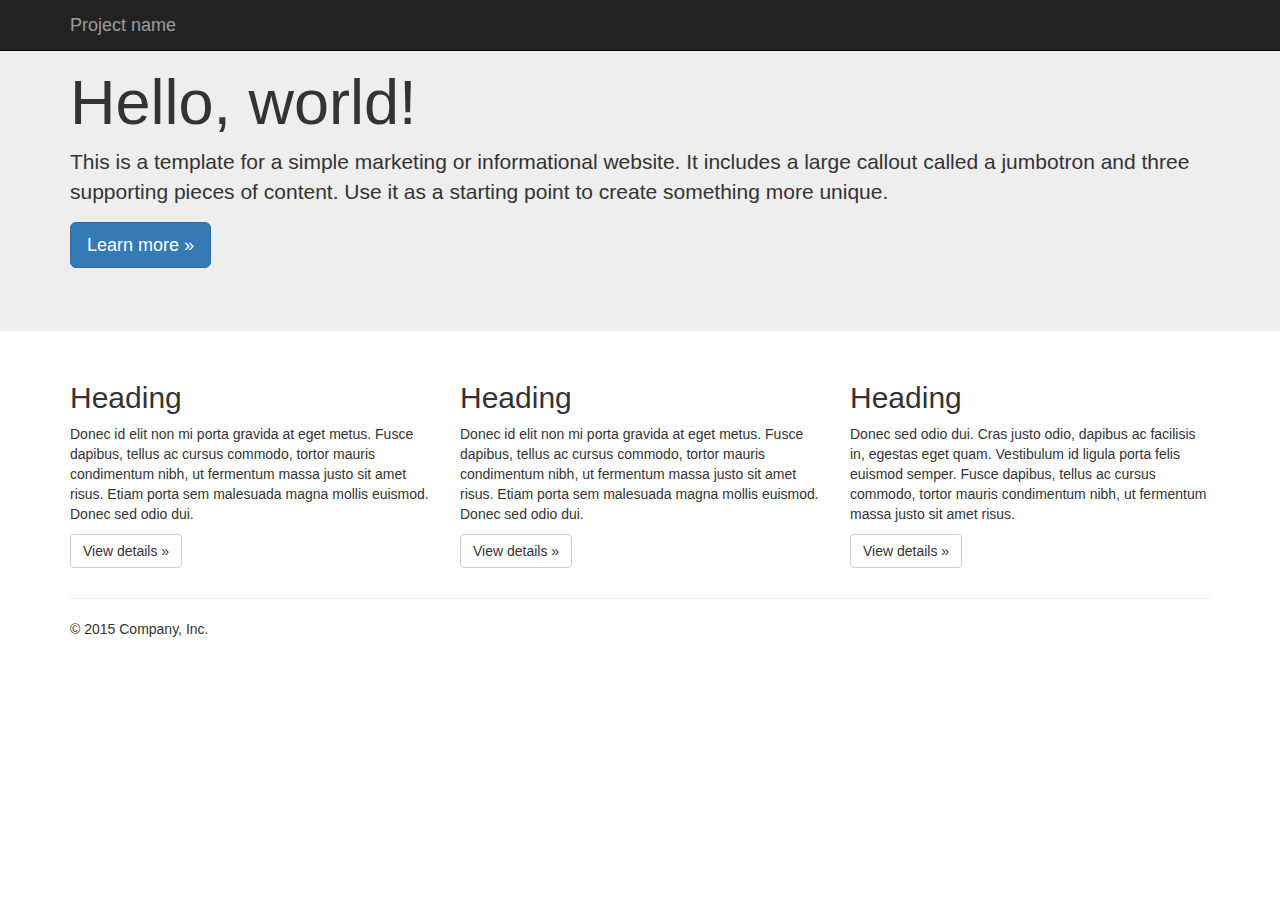
==== index.html @ c71a2bb3 "added template" ====
<!DOCTYPE html>
<html lang="en">
  <head>
    <meta charset="utf-8">
    <meta http-equiv="X-UA-Compatible" content="IE=edge">
    <meta name="viewport" content="width=device-width, initial-scale=1">
    <!-- The above 3 meta tags *must* come first in the head; any other head content must come *after* these tags -->
    <meta name="description" content="">
    <meta name="author" content="">
    <link rel="icon" href="../../favicon.ico">

    <title>Jumbotron Template for Bootstrap</title>

    <!-- Bootstrap core CSS -->
    <link href="css/bootstrap.min.css" rel="stylesheet">

    

    <!-- Custom styles for this template -->
    <link href="css/main.css" rel="stylesheet">

  </head>

  <body>

    <nav class="navbar navbar-inverse navbar-fixed-top">
      <div class="container">
        <div class="navbar-header">
          <button type="button" class="navbar-toggle collapsed" data-toggle="collapse" data-target="#navbar" aria-expanded="false" aria-controls="navbar">
            <span class="sr-only">Toggle navigation</span>
            <span class="icon-bar"></span>
            <span class="icon-bar"></span>
            <span class="icon-bar"></span>
          </button>
          <a class="navbar-brand" href="#">Project name</a>
        </div>
        <div id="navbar" class="navbar-collapse collapse">
          
        </div><!--/.navbar-collapse -->
      </div>
    </nav>

    <!-- Main jumbotron for a primary marketing message or call to action -->
    <div class="jumbotron">
      <div class="container">
        <h1>Hello, world!</h1>
        <p>This is a template for a simple marketing or informational website. It includes a large callout called a jumbotron and three supporting pieces of content. Use it as a starting point to create something more unique.</p>
        <p><a class="btn btn-primary btn-lg" href="#" role="button">Learn more &raquo;</a></p>
      </div>
    </div>

    <div class="container">
      <!-- Example row of columns -->
      <div class="row">
        <div class="col-md-4">
          <h2>Heading</h2>
          <p>Donec id elit non mi porta gravida at eget metus. Fusce dapibus, tellus ac cursus commodo, tortor mauris condimentum nibh, ut fermentum massa justo sit amet risus. Etiam porta sem malesuada magna mollis euismod. Donec sed odio dui. </p>
          <p><a class="btn btn-default" href="#" role="button">View details &raquo;</a></p>
        </div>
        <div class="col-md-4">
          <h2>Heading</h2>
          <p>Donec id elit non mi porta gravida at eget metus. Fusce dapibus, tellus ac cursus commodo, tortor mauris condimentum nibh, ut fermentum massa justo sit amet risus. Etiam porta sem malesuada magna mollis euismod. Donec sed odio dui. </p>
          <p><a class="btn btn-default" href="#" role="button">View details &raquo;</a></p>
       </div>
        <div class="col-md-4">
          <h2>Heading</h2>
          <p>Donec sed odio dui. Cras justo odio, dapibus ac facilisis in, egestas eget quam. Vestibulum id ligula porta felis euismod semper. Fusce dapibus, tellus ac cursus commodo, tortor mauris condimentum nibh, ut fermentum massa justo sit amet risus.</p>
          <p><a class="btn btn-default" href="#" role="button">View details &raquo;</a></p>
        </div>
      </div>

      <hr>

      <footer>
        <p>&copy; 2015 Company, Inc.</p>
      </footer>
    </div> <!-- /container -->


    <!-- Bootstrap core JavaScript
    ================================================== -->
    <!-- Placed at the end of the document so the pages load faster -->
    <script src="https://ajax.googleapis.com/ajax/libs/jquery/1.11.3/jquery.min.js"></script>
    
    <script src="js/bootstrap.min.js"></script>
    
  </body>
</html>
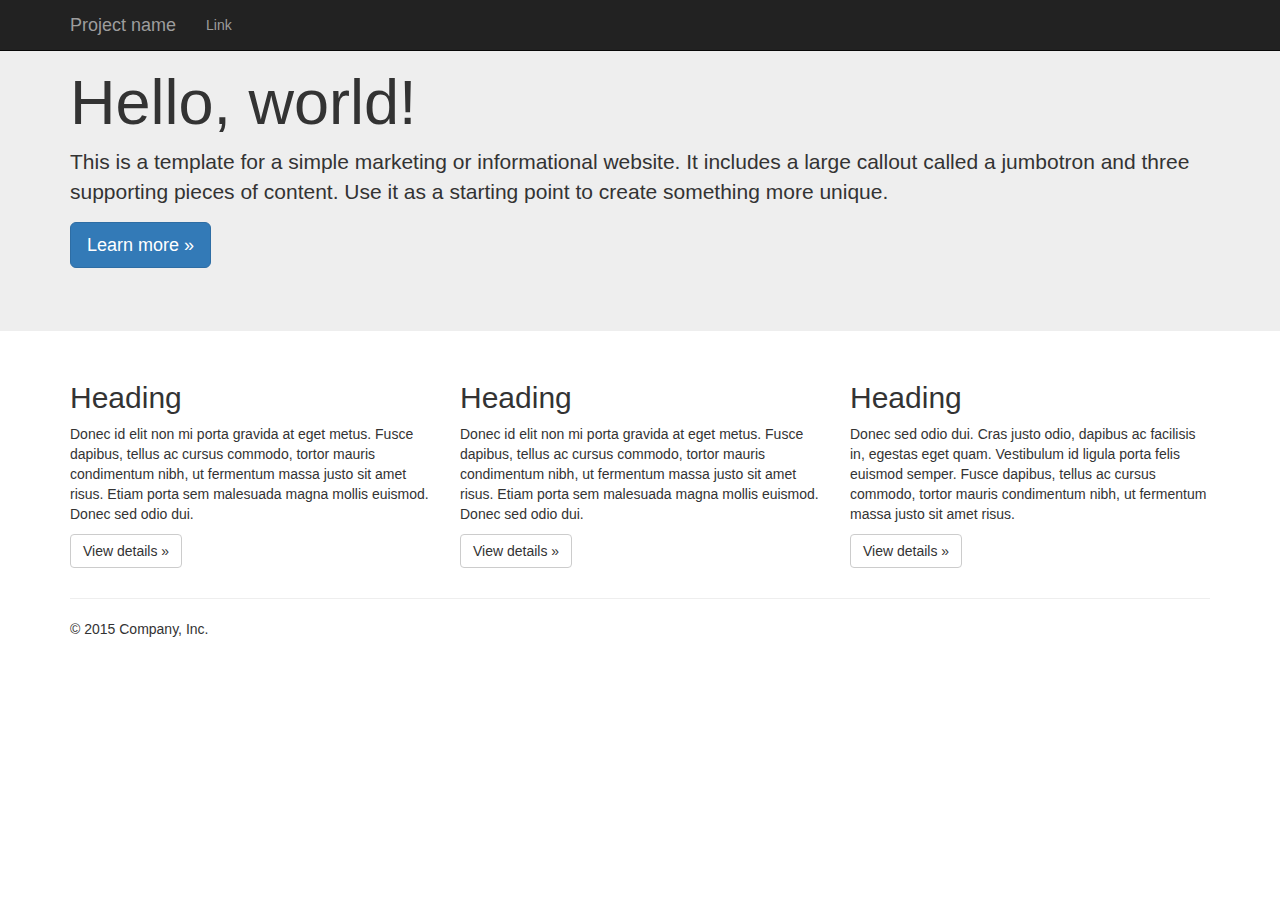
==== commit 22b5adf0: "added link to navbar" ====
--- a/index.html
+++ b/index.html
@@ -1,7 +1,7 @@
-
 <!DOCTYPE html>
 <html lang="en">
-  <head>
+
+<head>
     <meta charset="utf-8">
     <meta http-equiv="X-UA-Compatible" content="IE=edge">
     <meta name="viewport" content="width=device-width, initial-scale=1">
@@ -15,75 +15,80 @@
     <!-- Bootstrap core CSS -->
     <link href="css/bootstrap.min.css" rel="stylesheet">
 
-    
+
 
     <!-- Custom styles for this template -->
     <link href="css/main.css" rel="stylesheet">
 
-  </head>
+</head>
 
-  <body>
+<body>
 
     <nav class="navbar navbar-inverse navbar-fixed-top">
-      <div class="container">
-        <div class="navbar-header">
-          <button type="button" class="navbar-toggle collapsed" data-toggle="collapse" data-target="#navbar" aria-expanded="false" aria-controls="navbar">
-            <span class="sr-only">Toggle navigation</span>
-            <span class="icon-bar"></span>
-            <span class="icon-bar"></span>
-            <span class="icon-bar"></span>
-          </button>
-          <a class="navbar-brand" href="#">Project name</a>
+        <div class="container">
+            <div class="navbar-header">
+                <button type="button" class="navbar-toggle collapsed" data-toggle="collapse" data-target="#navbar" aria-expanded="false" aria-controls="navbar">
+                    <span class="sr-only">Toggle navigation</span>
+                    <span class="icon-bar"></span>
+                    <span class="icon-bar"></span>
+                    <span class="icon-bar"></span>
+                </button>
+                <a class="navbar-brand" href="#">Project name</a>
+            </div>
+            <div id="navbar" class="navbar-collapse collapse">
+                <ul class="nav navbar-nav">
+                    <li><a href="#">Link</a></li>
+                </ul>
+            </div>
+            <!--/.navbar-collapse -->
         </div>
-        <div id="navbar" class="navbar-collapse collapse">
-          
-        </div><!--/.navbar-collapse -->
-      </div>
     </nav>
 
     <!-- Main jumbotron for a primary marketing message or call to action -->
     <div class="jumbotron">
-      <div class="container">
-        <h1>Hello, world!</h1>
-        <p>This is a template for a simple marketing or informational website. It includes a large callout called a jumbotron and three supporting pieces of content. Use it as a starting point to create something more unique.</p>
-        <p><a class="btn btn-primary btn-lg" href="#" role="button">Learn more &raquo;</a></p>
-      </div>
+        <div class="container">
+            <h1>Hello, world!</h1>
+            <p>This is a template for a simple marketing or informational website. It includes a large callout called a jumbotron and three supporting pieces of content. Use it as a starting point to create something more unique.</p>
+            <p><a class="btn btn-primary btn-lg" href="#" role="button">Learn more &raquo;</a></p>
+        </div>
     </div>
 
     <div class="container">
-      <!-- Example row of columns -->
-      <div class="row">
-        <div class="col-md-4">
-          <h2>Heading</h2>
-          <p>Donec id elit non mi porta gravida at eget metus. Fusce dapibus, tellus ac cursus commodo, tortor mauris condimentum nibh, ut fermentum massa justo sit amet risus. Etiam porta sem malesuada magna mollis euismod. Donec sed odio dui. </p>
-          <p><a class="btn btn-default" href="#" role="button">View details &raquo;</a></p>
+        <!-- Example row of columns -->
+        <div class="row">
+            <div class="col-md-4">
+                <h2>Heading</h2>
+                <p>Donec id elit non mi porta gravida at eget metus. Fusce dapibus, tellus ac cursus commodo, tortor mauris condimentum nibh, ut fermentum massa justo sit amet risus. Etiam porta sem malesuada magna mollis euismod. Donec sed odio dui. </p>
+                <p><a class="btn btn-default" href="#" role="button">View details &raquo;</a></p>
+            </div>
+            <div class="col-md-4">
+                <h2>Heading</h2>
+                <p>Donec id elit non mi porta gravida at eget metus. Fusce dapibus, tellus ac cursus commodo, tortor mauris condimentum nibh, ut fermentum massa justo sit amet risus. Etiam porta sem malesuada magna mollis euismod. Donec sed odio dui. </p>
+                <p><a class="btn btn-default" href="#" role="button">View details &raquo;</a></p>
+            </div>
+            <div class="col-md-4">
+                <h2>Heading</h2>
+                <p>Donec sed odio dui. Cras justo odio, dapibus ac facilisis in, egestas eget quam. Vestibulum id ligula porta felis euismod semper. Fusce dapibus, tellus ac cursus commodo, tortor mauris condimentum nibh, ut fermentum massa justo sit amet risus.</p>
+                <p><a class="btn btn-default" href="#" role="button">View details &raquo;</a></p>
+            </div>
         </div>
-        <div class="col-md-4">
-          <h2>Heading</h2>
-          <p>Donec id elit non mi porta gravida at eget metus. Fusce dapibus, tellus ac cursus commodo, tortor mauris condimentum nibh, ut fermentum massa justo sit amet risus. Etiam porta sem malesuada magna mollis euismod. Donec sed odio dui. </p>
-          <p><a class="btn btn-default" href="#" role="button">View details &raquo;</a></p>
-       </div>
-        <div class="col-md-4">
-          <h2>Heading</h2>
-          <p>Donec sed odio dui. Cras justo odio, dapibus ac facilisis in, egestas eget quam. Vestibulum id ligula porta felis euismod semper. Fusce dapibus, tellus ac cursus commodo, tortor mauris condimentum nibh, ut fermentum massa justo sit amet risus.</p>
-          <p><a class="btn btn-default" href="#" role="button">View details &raquo;</a></p>
-        </div>
-      </div>
 
-      <hr>
+        <hr>
 
-      <footer>
-        <p>&copy; 2015 Company, Inc.</p>
-      </footer>
-    </div> <!-- /container -->
+        <footer>
+            <p>&copy; 2015 Company, Inc.</p>
+        </footer>
+    </div>
+    <!-- /container -->
 
 
     <!-- Bootstrap core JavaScript
     ================================================== -->
     <!-- Placed at the end of the document so the pages load faster -->
     <script src="https://ajax.googleapis.com/ajax/libs/jquery/1.11.3/jquery.min.js"></script>
-    
+
     <script src="js/bootstrap.min.js"></script>
-    
-  </body>
-</html>
+
+</body>
+
+</html>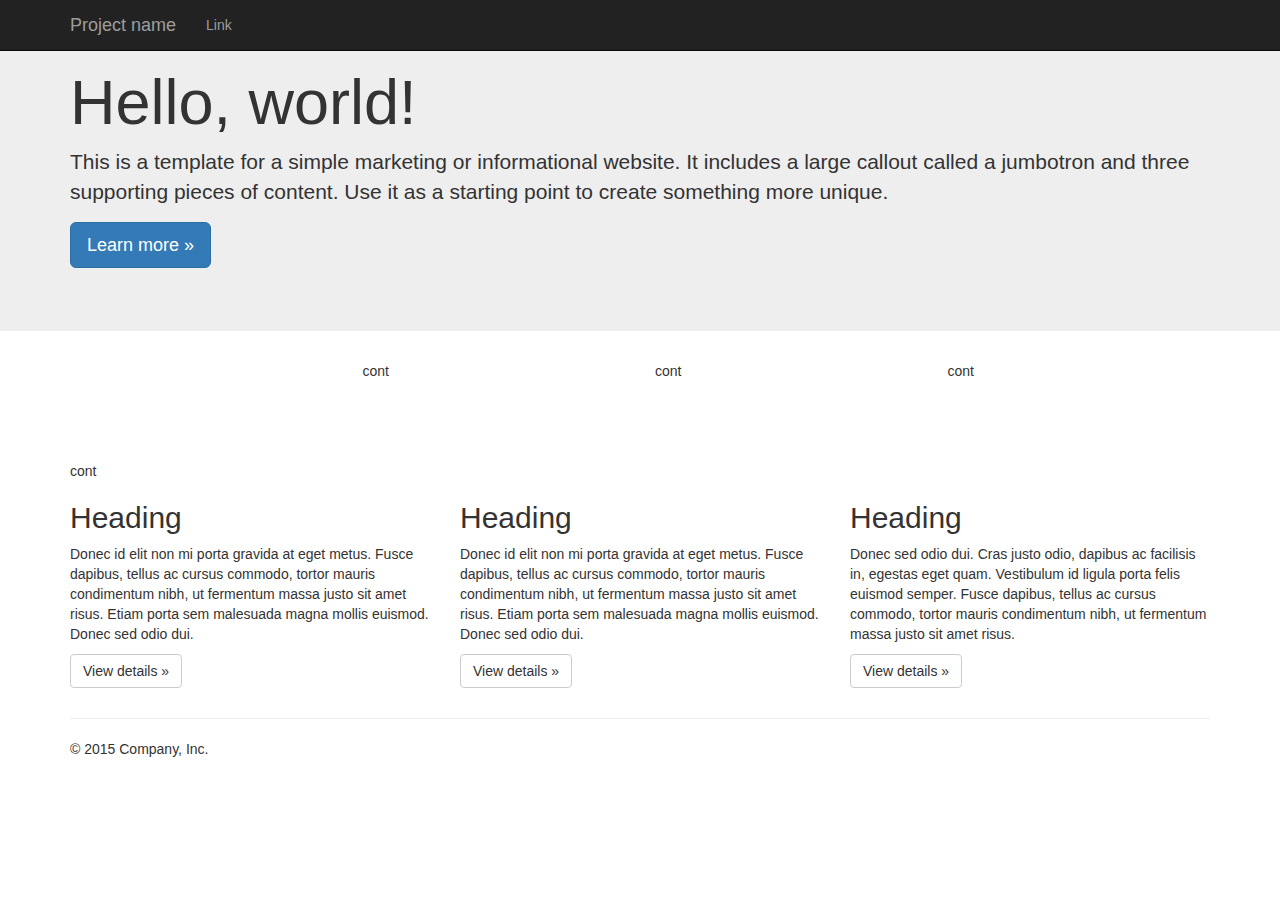
==== commit 1487a8f3: "added padding" ====
--- a/index.html
+++ b/index.html
@@ -54,6 +54,12 @@
     </div>
 
     <div class="container">
+       <div class="row">
+           <div class="col-sm-3 test-class">cont</div>
+           <div class="col-sm-3">cont</div>
+           <div class="col-sm-3">cont</div>
+           <div class="col-sm-3">cont</div>
+       </div>
         <!-- Example row of columns -->
         <div class="row">
             <div class="col-md-4">
--- a/css/main.css
+++ b/css/main.css
@@ -0,0 +1,3 @@
+.test-class {
+    padding-top: 100px;
+}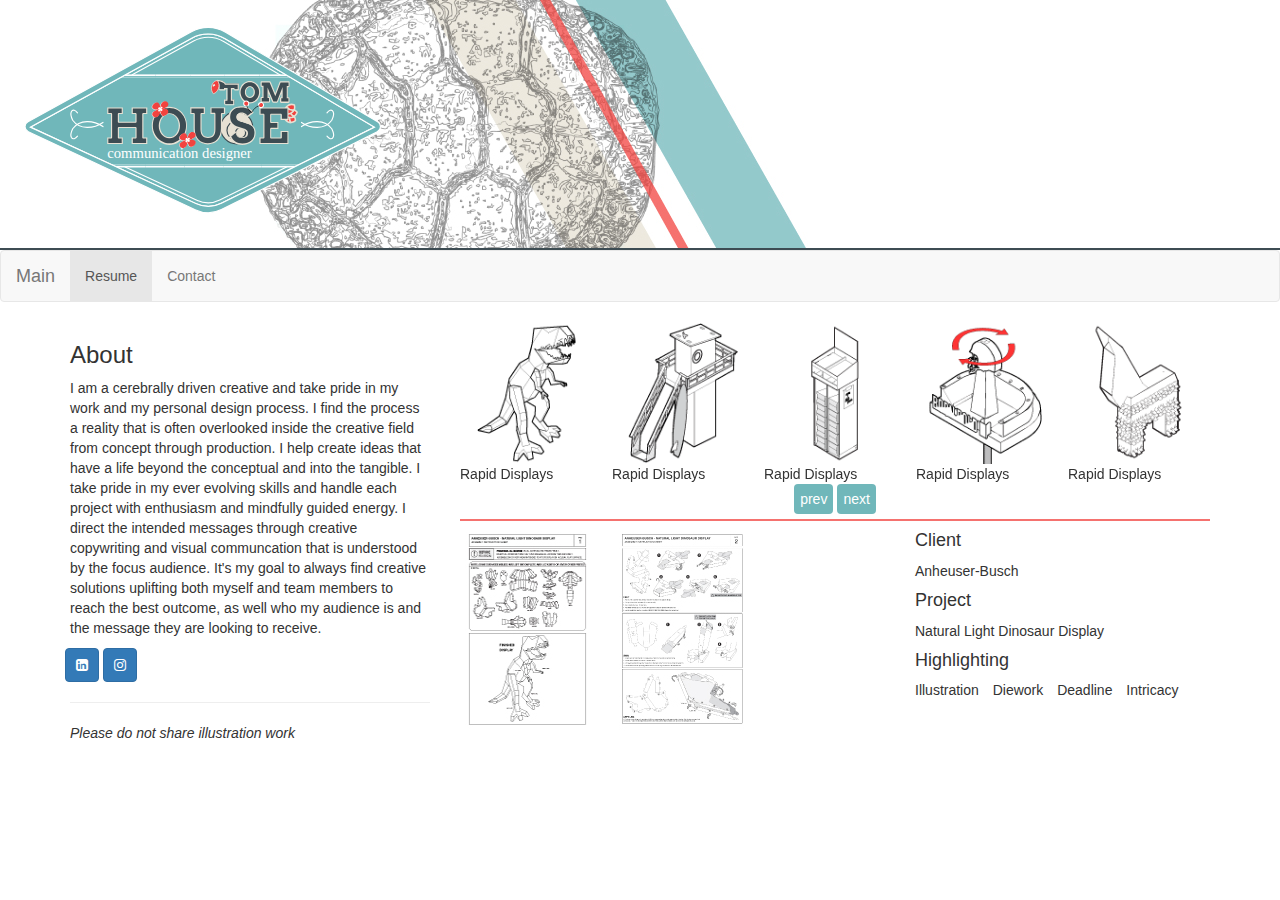
==== commit fbc02011: "updated web template" ====
--- a/index.html
+++ b/index.html
@@ -10,10 +10,13 @@
     <meta name="author" content="">
     <link rel="icon" href="../../favicon.ico">
 
-    <title>Jumbotron Template for Bootstrap</title>
+    <title>Tom House</title>
 
     <!-- Bootstrap core CSS -->
     <link href="css/bootstrap.min.css" rel="stylesheet">
+    <link rel="stylesheet" href="https://maxcdn.bootstrapcdn.com/font-awesome/4.5.0/css/font-awesome.min.css">
+    <link rel="stylesheet" href="css/owl.carousel.css">
+
 
 
 
@@ -24,67 +27,290 @@
 
 <body>
 
-    <nav class="navbar navbar-inverse navbar-fixed-top">
-        <div class="container">
-            <div class="navbar-header">
-                <button type="button" class="navbar-toggle collapsed" data-toggle="collapse" data-target="#navbar" aria-expanded="false" aria-controls="navbar">
-                    <span class="sr-only">Toggle navigation</span>
-                    <span class="icon-bar"></span>
-                    <span class="icon-bar"></span>
-                    <span class="icon-bar"></span>
-                </button>
-                <a class="navbar-brand" href="#">Project name</a>
-            </div>
-            <div id="navbar" class="navbar-collapse collapse">
-                <ul class="nav navbar-nav">
-                    <li><a href="#">Link</a></li>
-                </ul>
-            </div>
-            <!--/.navbar-collapse -->
-        </div>
-    </nav>
-
     <!-- Main jumbotron for a primary marketing message or call to action -->
     <div class="jumbotron">
-        <div class="container">
-            <h1>Hello, world!</h1>
-            <p>This is a template for a simple marketing or informational website. It includes a large callout called a jumbotron and three supporting pieces of content. Use it as a starting point to create something more unique.</p>
-            <p><a class="btn btn-primary btn-lg" href="#" role="button">Learn more &raquo;</a></p>
+       <a href="index.html"><img class="tomhouse" src="images/TomHouse.svg" ></a>
+    </div>
+    <nav class="navbar navbar-default">
+  <div class="container-fluid">
+    <!-- Brand and toggle get grouped for better mobile display -->
+    <div class="navbar-header">
+      <button type="button" class="navbar-toggle collapsed" data-toggle="collapse" data-target="#bs-example-navbar-collapse-1" aria-expanded="false">
+        <span class="sr-only">Toggle navigation</span>
+        <span class="icon-bar"></span>
+        <span class="icon-bar"></span>
+        <span class="icon-bar"></span>
+      </button>
+      <a class="navbar-brand" href="#">Main</a>
+    </div>
+
+    <!-- Collect the nav links, forms, and other content for toggling -->
+    <div class="collapse navbar-collapse" id="bs-example-navbar-collapse-1">
+      <ul class="nav navbar-nav">
+        <li class="active"><a href="Resume.html">Resume <span class="sr-only">(current)</span></a></li>
+        <li><a href="contact-tom.html">Contact</a></li>
+          <ul class="dropdown-menu">
+            <li><a href="#">Action</a></li>
+            <li><a href="#">Another action</a></li>
+            <li><a href="#">Something else here</a></li>
+            <li role="separator" class="divider"></li>
+            <li><a href="#">Separated link</a></li>
+            <li role="separator" class="divider"></li>
+            <li><a href="#">One more separated link</a></li>
+          </ul>
+      </ul>
+    </div><!-- /.navbar-collapse -->
+  </div><!-- /.container-fluid -->
+</nav>
+    <div class="container">
+        <div class="row">
+
+            <div class="col-sm-4">
+
+                <h3>About</h3>
+
+                <p>I am a cerebrally driven creative and take pride in my work and my personal design process. I find the process a reality that is often overlooked inside the creative field from concept through production. I help create ideas that have a life beyond the conceptual and into the tangible. I take pride in my ever evolving skills and handle each project with enthusiasm and mindfully guided energy. I direct the intended messages through creative copywriting and visual communcation that is understood by the focus audience. It's my goal to always find creative solutions uplifting both myself and team members to reach the best  outcome, as well who my audience is and the message they are looking to receive.
+                    <ul class="list-inline social-links">
+
+                        <li class="btn btn-primary"><a href="https://www.linkedin.com/in/thomas-house-0223a447
+"><i class="fa fa-linkedin-square"></i>  </a></li>
+                        <li class="btn btn-primary"><a href="https://www.instagram.com/houseflyt/
+"><i class="fa fa-instagram"></i> </a></li>
+
+
+                    </ul>
+
+
+                    <hr>
+
+                    <footer>
+                        <p><em>Please do not share illustration work</em></p>
+                    </footer>
+
+            </div>
+            <div class="col-sm-8">
+                <div class="row">
+                    <div class="col-sm-12">
+                        <div id="projects" class="owl-carousel">
+                            <div><img src="images/Dino.gif" alt="Busch Light Dino"><span>Rapid Displays</span></div>
+                            <div><img src="images/LGTower.png" alt="ABLifeGuardTower"><span>Rapid Displays</span></div>
+                            <div><img src="images/KrogerLimeaRita.gif" alt="KrogerLimeaRita"><span>Rapid Displays</span></div>
+                            <div><img src="images/HeinekenFootballMotion.gif" alt="BornBold"><span>Rapid Displays</span></div>
+                            <div><img src="images/pinata.gif" alt="ABpinata"><span>Rapid Displays</span></div>
+                            <div><img src="images/trophy.jpg" alt="DrPepperTrophy"><span>Rapid Displays</span></div>
+                            <div><img src="images/royal.gif" alt="CrownRoyal"><span>Rapid Displays</span></div>
+                            <div><img src="images/Monopoly.gif" alt="Mcdonalds"><span>Rapid Displays</span></div>
+                            <div><img src="images/brandwall.gif" alt="Samsung"><span>Rapid Displays</span></div>
+                            <div><img src="images/cabellas.gif" alt="Cabellas"><span>Peerless-AV</span></div>
+                            <div><img src="images/tablet.gif" alt="Panera"><span>Peerless-AV</span></div>
+                        </div>
+
+                        <div id="projectContent" class="row">
+
+                            <div class="item">
+                                <div class="col-sm-7 details">
+                                    <img src="images/dinopg1.jpg" alt="dinopg1">
+                                    <img src="images/dinopg2.jpg" alt="dinopg2">
+                                </div>
+                                <div class="col-sm-5 project-description ">
+                                    <h4>Client</h4>
+                                    <p>Anheuser-Busch</p>
+                                    <h4> Project </h4>
+                                    <p>Natural Light Dinosaur Display</p>
+                                    <h4>Highlighting</h4>
+                                    <ul class="list-inline">
+                                        <li>Illustration</li>
+                                        <li>Diework</li>
+                                        <li>Deadline</li>
+                                        <li>Intricacy</li>
+                                    </ul>
+                                </div>
+                            </div>
+                       
+                        <div class="item">
+                            <div class="col-sm-7 details">
+                                <img src="images/lgtowerp1.jpg" alt="lgtowerp1">
+                                <img src="images/lgtowerp2.jpg" alt="lgtowerp2">
+                            </div>
+                               <div class="col-sm-5 project-description">
+                                <h4>Client</h4>
+                                <p>Anheuser-Busch</p>
+                                <h4> Project </h4>
+                                <p>Lifeguard Tower</p>
+                                <h4>Highlighting</h4>
+                                <ul class="list-inline">
+                                    <li>Protoyping</li>
+                                    <li>Details</li>
+                                    <li>Layout</li>
+
+                                </ul>
+                            </div>
+                       </div>
+                        <div class="item">
+                            <div class="col-sm-7 details">
+                                <img src="images/krogerp1.jpg" alt="krogerp1">
+                                <img src="images/krogerp7.jpg" alt="krogerp7">
+                            </div>
+                            <div class="col-sm-5 project-description">
+                                <h4>Client</h4>
+                                <p>Anheuser-Busch</p>
+                                <h4> Project </h4>
+                                <p>Lime-A-Rita Case Stacker</p>
+                                <h4>Highlighting</h4>
+                                <ul class="list-inline">
+                                    <li>Material</li>
+                                    <li>Complexity</li>
+                                </ul>
+                            </div>
+                        </div>
+                        <div class="item">
+                            <div class="col-sm-7 details">
+                                <img src="images/spinner1.jpg" alt="spinner1">
+                                <img src="images/spinner3.jpg" alt="spinner3">
+                            </div>
+                            <div class="col-sm-5 project-description">
+                                <h4>Client</h4>
+                                <p>Heineken</p>
+                                <h4> Project </h4>
+                                <p>Football Motion Mass Display</p>
+                                <h4>Highlighting</h4>
+                                <ul class="list-inline">
+                                    <li>Motion</li>
+                                    <li>Variances</li>
+                                </ul>
+                            </div>
+                        </div>
+                        <div class="item">
+                            <div class="col-sm-7 details">
+                                <img src="images/pinata1.gif" alt="pinata1">
+                                <img src="images/pinata2.gif" alt="pinata2">
+                            </div>
+                            <div class="col-sm-5 project-description">
+                                <h4>Client</h4>
+                                <p>Anheuser-Busch</p>
+                                <h4> Project </h4>
+                                <p>Pi&#241;ata Display</p>
+                                <h4>Highlighting</h4>
+                                <ul class="list-inline">
+                                    <li>Interest</li>
+
+                                </ul>
+                            </div>
+                        </div>
+                        <div class="item">
+                            <div class="col-sm-7 details">
+                                <img src="images/trophy3.gif" alt="trophy3">
+                                <img src="images/trophy6.gif" alt="trophy6">
+                            </div>
+                            <div class="col-sm-5 project-description">
+                                <h4>Client</h4>
+                                <p>Dr Pepper</p>
+                                <h4> Project </h4>
+                                <p>College Trophy Display</p>
+                                <h4>Highlighting</h4>
+                                <ul class="list-inline">
+                                    <li>Copywriting</li>
+
+                                </ul>
+                            </div>
+                        </div>
+                        <div class="item">
+                            <div class="col-sm-7 details">
+                                <img src="images/barrel.gif" alt="barrel">
+
+                            </div>
+                            <div class="col-sm-5 project-description">
+                                <h4>Client</h4>
+                                <p>Crown Royal</p>
+                                <h4> Project </h4>
+                                <p>Holiday Barrel Display</p>
+                                <h4>Highlighting</h4>
+                                <ul class="list-inline">
+                                    <li>Illustration</li>
+                                </ul>
+                            </div>
+                        </div>
+                        <div class="item">
+                            <div class="col-sm-7 details">
+                                <img src="images/kiosk1.gif" alt="kiosk1">
+
+                            </div>
+                            <div class="col-sm-5 project-description">
+                                <h4>Client</h4>
+                                <p>McDonald&#39;s</p>
+                                <h4> Project </h4>
+                                <p>Monopoly Kiosk</p>
+                                <h4>Highlighting</h4>
+                                <ul class="list-inline">
+                                    <li>Tanslation</li>
+                                </ul>
+                            </div>
+                        </div>
+
+                        <div class="item">
+                            <div class="col-sm-7 details">
+                                <img src="images/SamsungWalmartTVWall(8FT)Page_5" alt="samsung05">
+                                <img src="images/SamsungWalmartTVWall(8FT)Page_7" alt="samsung07">
+                            </div>
+                            <div class="col-sm-5 project-description">
+                                <h4>Client</h4>
+                                <p>Samsung</p>
+                                <h4> Project </h4>
+                                <p>Walmart Brandwall</p>
+                                <h4>Highlighting</h4>
+                                <ul class="list-inline">
+                                    <li>Cooperation</li>
+                                    <li>Revisions</li>
+                                </ul>
+                            </div>
+                        </div>
+                        <div class="item">
+                            <div class="col-sm-7 details">
+                                <img src="images/cabellas_Page_09.jpg" alt="cabellas9">
+                                <img src="images/cabellas_Page_12.jpg" alt="cabellas12">
+                            </div>
+                            <div class="col-sm-5 project-description">
+                                <h4>Client</h4>
+                                <p>Cabela&#39;s</p>
+                                <h4> Project </h4>
+                                <p>Quad Articulating Ceiling Mount</p>
+                                <h4>Highlighting</h4>
+                                <ul class="list-inline">
+                                    <li>Tech Writing</li>
+                                    <li>Tech Illustration</li>
+                                    <li>Scale</li>
+                                    <li>Focus</li>
+                                </ul>
+                            </div>
+                        </div>
+                        <div class="item">
+                            <div class="col-sm-7 details">
+                                <img src="images/tablet5.jpg" alt="tablet5">
+                                <img src="images/tablet6.jpg" alt="tablet6">
+                            </div>
+                            <div class="col-sm-5 project-description">
+                                <h4>Client</h4>
+                                <p>Panera Bread</p>
+                                <h4> Project </h4>
+                                <p>Tablet Desk Stand &#40;MIS865, MIS865-M&#41;</p>
+                                <h4>Highlighting</h4>
+                                <ul class="list-inline">
+                                    <li>Tech Writing</li>
+                                    <li>Tech Illustration</li>
+                                    <li>Scale</li>
+                                    <li>Focus</li>
+                                </ul>
+                            </div>
+                        </div>
+
+                    </div>
+                </div>
+            </div>
         </div>
     </div>
-
-    <div class="container">
-       <div class="row">
-           <div class="col-sm-3 test-class">cont</div>
-           <div class="col-sm-3">cont</div>
-           <div class="col-sm-3">cont</div>
-           <div class="col-sm-3">cont</div>
-       </div>
-        <!-- Example row of columns -->
-        <div class="row">
-            <div class="col-md-4">
-                <h2>Heading</h2>
-                <p>Donec id elit non mi porta gravida at eget metus. Fusce dapibus, tellus ac cursus commodo, tortor mauris condimentum nibh, ut fermentum massa justo sit amet risus. Etiam porta sem malesuada magna mollis euismod. Donec sed odio dui. </p>
-                <p><a class="btn btn-default" href="#" role="button">View details &raquo;</a></p>
-            </div>
-            <div class="col-md-4">
-                <h2>Heading</h2>
-                <p>Donec id elit non mi porta gravida at eget metus. Fusce dapibus, tellus ac cursus commodo, tortor mauris condimentum nibh, ut fermentum massa justo sit amet risus. Etiam porta sem malesuada magna mollis euismod. Donec sed odio dui. </p>
-                <p><a class="btn btn-default" href="#" role="button">View details &raquo;</a></p>
-            </div>
-            <div class="col-md-4">
-                <h2>Heading</h2>
-                <p>Donec sed odio dui. Cras justo odio, dapibus ac facilisis in, egestas eget quam. Vestibulum id ligula porta felis euismod semper. Fusce dapibus, tellus ac cursus commodo, tortor mauris condimentum nibh, ut fermentum massa justo sit amet risus.</p>
-                <p><a class="btn btn-default" href="#" role="button">View details &raquo;</a></p>
-            </div>
-        </div>
-
-        <hr>
-
-        <footer>
-            <p>&copy; 2015 Company, Inc.</p>
-        </footer>
     </div>
+
+
     <!-- /container -->
 
 
@@ -94,7 +320,8 @@
     <script src="https://ajax.googleapis.com/ajax/libs/jquery/1.11.3/jquery.min.js"></script>
 
     <script src="js/bootstrap.min.js"></script>
-
+    <script src="js/owl.carousel.min.js"></script>
+    <script src="js/main.js"></script>
 </body>
 
 </html>--- a/css/main.css
+++ b/css/main.css
@@ -1,3 +1,84 @@
-.test-class {
-    padding-top: 100px;
+body {
+    position: relative;
+}
+
+.jumbotron {
+    background-image: url("../images/JumboBanner.jpg");
+    background-repeat: no-repeat;
+    background-color: rgb(255, 255, 255);
+    border-bottom: 2px solid rgb(61, 76, 83);
+    padding: 0;
+    background-size: auto;
+    margin-bottom: 0;
+    height: 250px;
+}
+
+.tomhouse {
+    display: inline-block;
+    margin-top: -60px;
+    max-width: 400px;
+}
+
+.resume-header {
+    position: absolute;
+    top: 210px;
+    right: 20px;
+    color: rgba(241, 67, 61, .75);
+    font-variant: small-caps;
+}
+
+.jumbotron .resume-header~a {
+    position: absolute;
+    top: 210px;
+    right: 150px;
+    color: rgba(241, 67, 61, .75);
+    font-variant: small-caps;
+}
+
+
+}
+.social-links {
+    padding-top: 5px;
+}
+.owl-carousel img {
+    width: 150px;
+}
+.project-gallery li img {
+    max-width: 100%;
+}
+.owl-nav {
+    text-align: center;
+    padding-bottom: 5px;
+    border-bottom: solid 2px rgba(241, 67, 63, .75);
+}
+.owl-carousel .owl-item {
+    cursor: pointer;
+}
+..owl-carousel .center {
+    background: red;
+}
+.owl-nav .owl-prev,
+.owl-nav .owl-next {
+    display: inline-block;
+    background-color: rgba(112,183,186,50);
+    color: white;
+    padding: 5px 6px;
+    margin: 0 2px;
+    border-radius: 4px;
+}
+.details {
+    min-width: 370px;
+}
+.details img {
+    margin: 5px;
+    margin-top: 10px;
+    padding-left: 15px;
+}
+.details img:first-child {
+    padding-left: 0;
+}
+.social-links .btn-primary a {
+    color: white;
+    text-decoration: none;
+    padding: 5px;
 }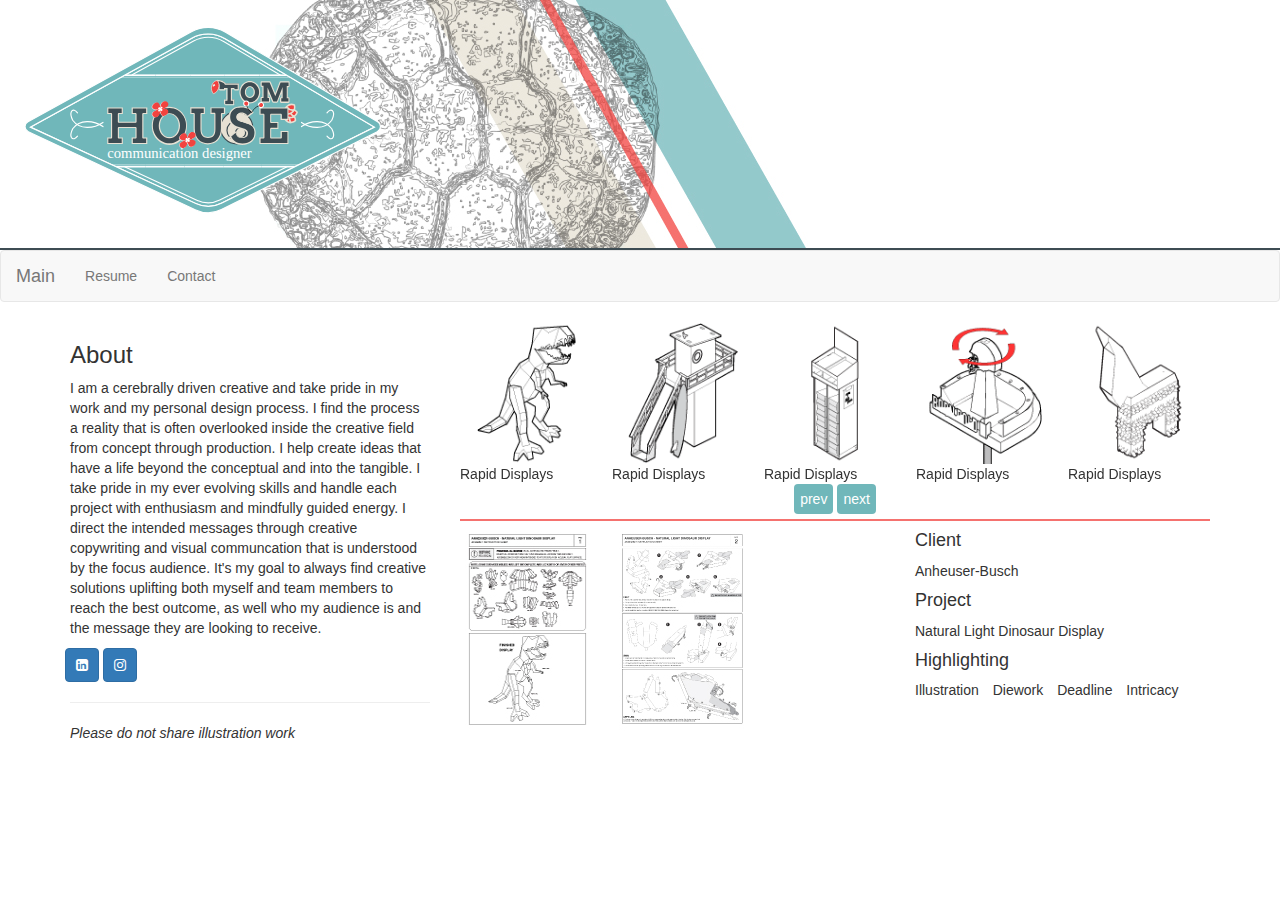
==== commit a4dec620: "Add files via upload" ====
--- a/index.html
+++ b/index.html
@@ -25,10 +25,10 @@
 
 </head>
 
-<body>
+<body class="main">
 
     <!-- Main jumbotron for a primary marketing message or call to action -->
-    <div class="jumbotron">
+    <div class="jumbotron ">
        <a href="index.html"><img class="tomhouse" src="images/TomHouse.svg" ></a>
     </div>
     <nav class="navbar navbar-default">
@@ -41,15 +41,15 @@
         <span class="icon-bar"></span>
         <span class="icon-bar"></span>
       </button>
-      <a class="navbar-brand" href="#">Main</a>
+      <a class="navbar-brand" href="index.html">Main</a>
     </div>
 
     <!-- Collect the nav links, forms, and other content for toggling -->
     <div class="collapse navbar-collapse" id="bs-example-navbar-collapse-1">
       <ul class="nav navbar-nav">
-        <li class="active"><a href="Resume.html">Resume <span class="sr-only">(current)</span></a></li>
+        <li><a href="Resume.html">Resume</a></li>
         <li><a href="contact-tom.html">Contact</a></li>
-          <ul class="dropdown-menu">
+         <ul class="dropdown-menu">
             <li><a href="#">Action</a></li>
             <li><a href="#">Another action</a></li>
             <li><a href="#">Something else here</a></li>
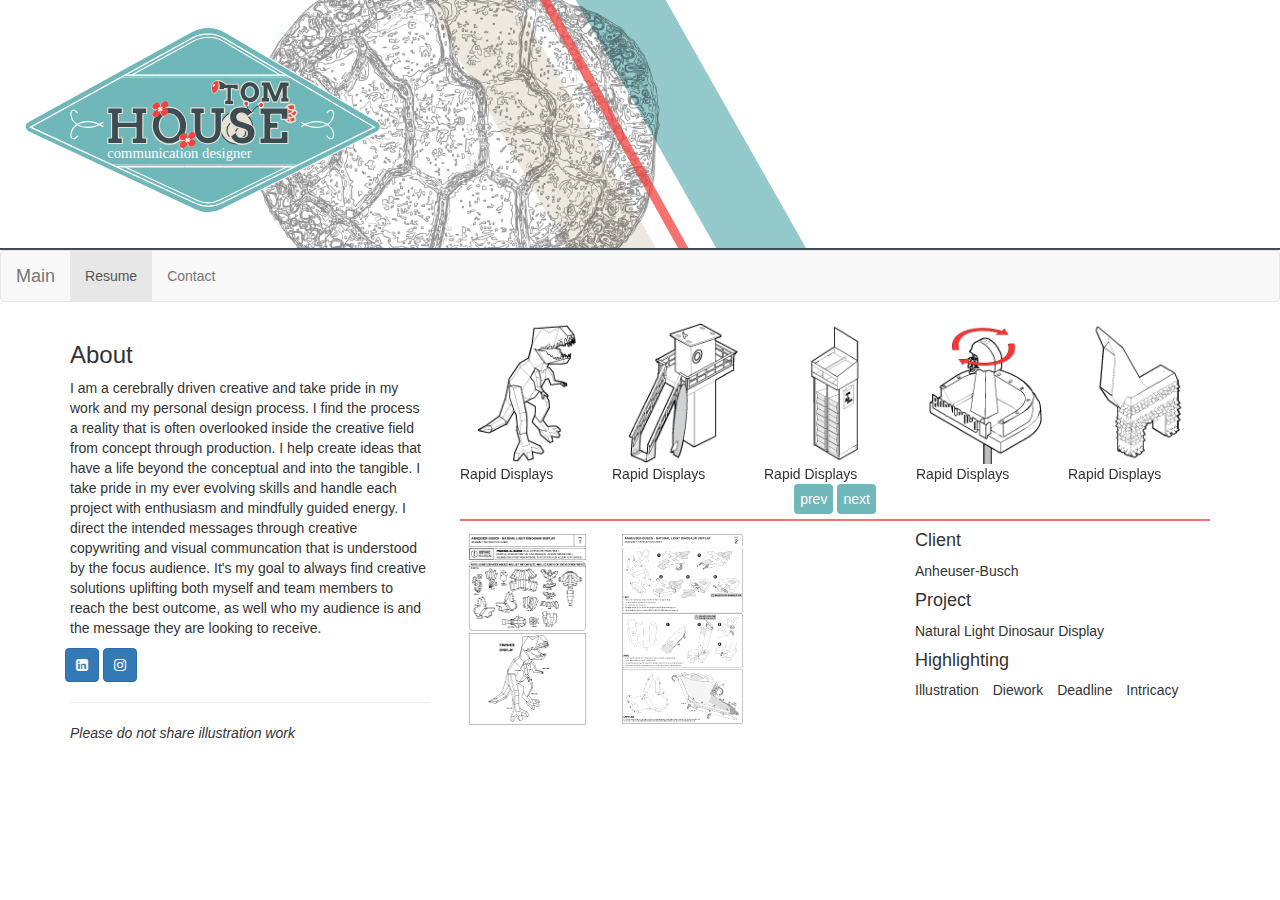
==== commit 36d6624e: "Revert "Add files via upload"" ====
--- a/index.html
+++ b/index.html
@@ -25,10 +25,10 @@
 
 </head>
 
-<body class="main">
+<body>
 
     <!-- Main jumbotron for a primary marketing message or call to action -->
-    <div class="jumbotron ">
+    <div class="jumbotron">
        <a href="index.html"><img class="tomhouse" src="images/TomHouse.svg" ></a>
     </div>
     <nav class="navbar navbar-default">
@@ -41,15 +41,15 @@
         <span class="icon-bar"></span>
         <span class="icon-bar"></span>
       </button>
-      <a class="navbar-brand" href="index.html">Main</a>
+      <a class="navbar-brand" href="#">Main</a>
     </div>
 
     <!-- Collect the nav links, forms, and other content for toggling -->
     <div class="collapse navbar-collapse" id="bs-example-navbar-collapse-1">
       <ul class="nav navbar-nav">
-        <li><a href="Resume.html">Resume</a></li>
+        <li class="active"><a href="Resume.html">Resume <span class="sr-only">(current)</span></a></li>
         <li><a href="contact-tom.html">Contact</a></li>
-         <ul class="dropdown-menu">
+          <ul class="dropdown-menu">
             <li><a href="#">Action</a></li>
             <li><a href="#">Another action</a></li>
             <li><a href="#">Something else here</a></li>
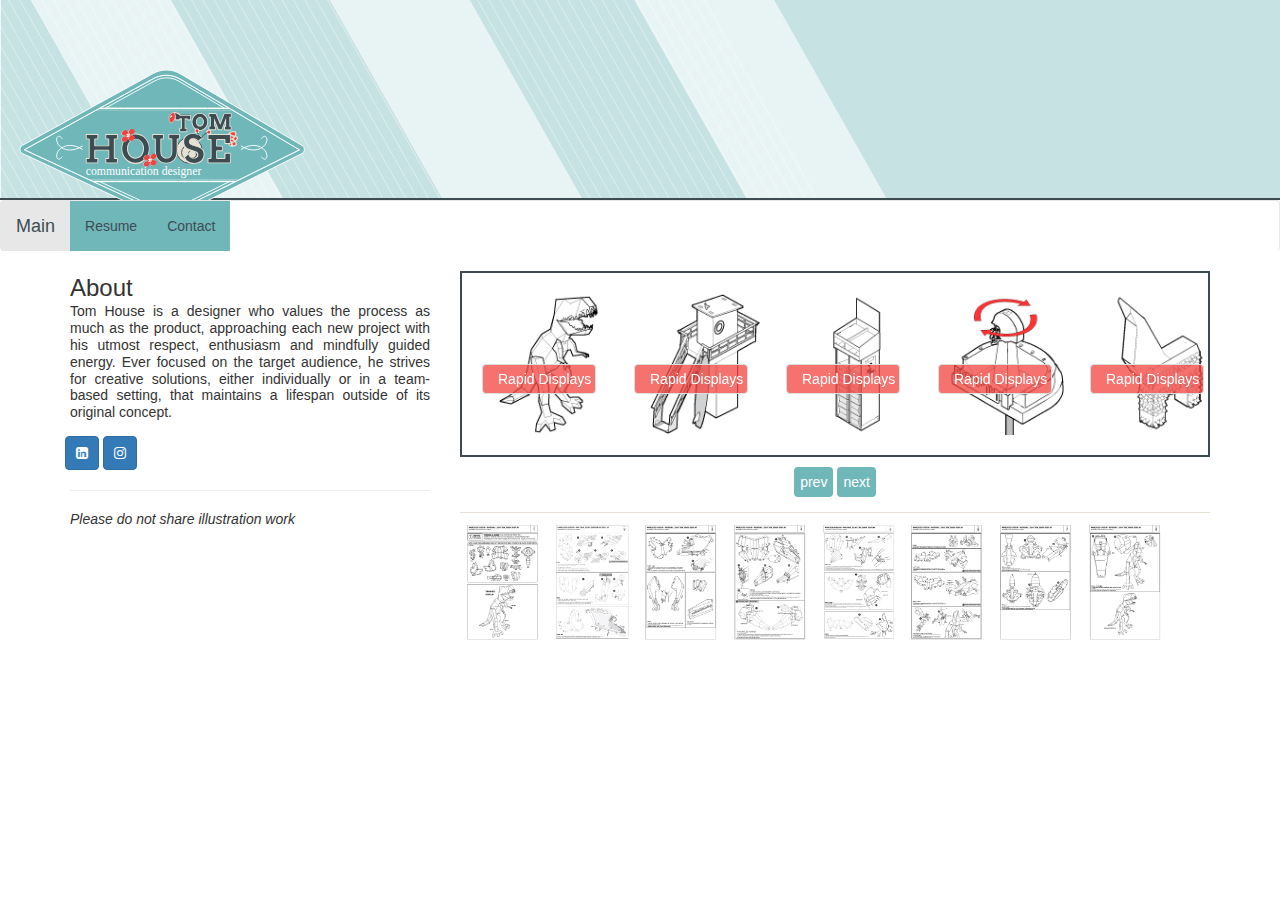
==== commit b05e715b: "updated" ====
--- a/index.html
+++ b/index.html
@@ -8,7 +8,7 @@
     <!-- The above 3 meta tags *must* come first in the head; any other head content must come *after* these tags -->
     <meta name="description" content="">
     <meta name="author" content="">
-    <link rel="icon" href="../../favicon.ico">
+    <link rel="icon" href="images/icon.png">
 
     <title>Tom House</title>
 
@@ -17,6 +17,8 @@
     <link rel="stylesheet" href="https://maxcdn.bootstrapcdn.com/font-awesome/4.5.0/css/font-awesome.min.css">
     <link rel="stylesheet" href="css/owl.carousel.css">
 
+    <link href="css/lightbox.min.css" rel="stylesheet">
+
 
 
 
@@ -25,43 +27,45 @@
 
 </head>
 
-<body>
+<body class="main">
 
     <!-- Main jumbotron for a primary marketing message or call to action -->
-    <div class="jumbotron">
-       <a href="index.html"><img class="tomhouse" src="images/TomHouse.svg" ></a>
+    <div class="jumbotron ">
+        <a href="index.html"><img class="tomhouse" src="images/TomHouse.svg"></a>
     </div>
     <nav class="navbar navbar-default">
-  <div class="container-fluid">
-    <!-- Brand and toggle get grouped for better mobile display -->
-    <div class="navbar-header">
-      <button type="button" class="navbar-toggle collapsed" data-toggle="collapse" data-target="#bs-example-navbar-collapse-1" aria-expanded="false">
-        <span class="sr-only">Toggle navigation</span>
-        <span class="icon-bar"></span>
-        <span class="icon-bar"></span>
-        <span class="icon-bar"></span>
-      </button>
-      <a class="navbar-brand" href="#">Main</a>
-    </div>
-
-    <!-- Collect the nav links, forms, and other content for toggling -->
-    <div class="collapse navbar-collapse" id="bs-example-navbar-collapse-1">
-      <ul class="nav navbar-nav">
-        <li class="active"><a href="Resume.html">Resume <span class="sr-only">(current)</span></a></li>
-        <li><a href="contact-tom.html">Contact</a></li>
-          <ul class="dropdown-menu">
-            <li><a href="#">Action</a></li>
-            <li><a href="#">Another action</a></li>
-            <li><a href="#">Something else here</a></li>
-            <li role="separator" class="divider"></li>
-            <li><a href="#">Separated link</a></li>
-            <li role="separator" class="divider"></li>
-            <li><a href="#">One more separated link</a></li>
-          </ul>
-      </ul>
-    </div><!-- /.navbar-collapse -->
-  </div><!-- /.container-fluid -->
-</nav>
+        <div class="container-fluid">
+            <!-- Brand and toggle get grouped for better mobile display -->
+            <div class="navbar-header">
+                <button type="button" class="navbar-toggle collapsed" data-toggle="collapse" data-target="#bs-example-navbar-collapse-1" aria-expanded="false">
+                    <span class="sr-only">Toggle navigation</span>
+                    <span class="icon-bar"></span>
+                    <span class="icon-bar"></span>
+                    <span class="icon-bar"></span>
+                </button>
+                <a class="navbar-brand" href="index.html">Main</a>
+            </div>
+
+            <!-- Collect the nav links, forms, and other content for toggling -->
+            <div class="collapse navbar-collapse" id="bs-example-navbar-collapse-1">
+                <ul class="nav navbar-nav">
+                    <li><a href="Resume.html">Resume</a></li>
+                    <li><a href="contact-tom.html">Contact</a></li>
+                    <ul class="dropdown-menu">
+                        <li><a href="#">Action</a></li>
+                        <li><a href="#">Another action</a></li>
+                        <li><a href="#">Something else here</a></li>
+                        <li role="separator" class="divider"></li>
+                        <li><a href="#">Separated link</a></li>
+                        <li role="separator" class="divider"></li>
+                        <li><a href="#">One more separated link</a></li>
+                    </ul>
+                </ul>
+            </div>
+            <!-- /.navbar-collapse -->
+        </div>
+        <!-- /.container-fluid -->
+    </nav>
     <div class="container">
         <div class="row">
 
@@ -69,7 +73,7 @@
 
                 <h3>About</h3>
 
-                <p>I am a cerebrally driven creative and take pride in my work and my personal design process. I find the process a reality that is often overlooked inside the creative field from concept through production. I help create ideas that have a life beyond the conceptual and into the tangible. I take pride in my ever evolving skills and handle each project with enthusiasm and mindfully guided energy. I direct the intended messages through creative copywriting and visual communcation that is understood by the focus audience. It's my goal to always find creative solutions uplifting both myself and team members to reach the best  outcome, as well who my audience is and the message they are looking to receive.
+                <p>Tom House is a designer who values the process as much as the product, approaching each new project with his utmost respect, enthusiasm and mindfully guided energy. Ever focused on the target audience, he strives for creative solutions, either individually or in a team-based setting, that maintains a lifespan outside of its original concept.
                     <ul class="list-inline social-links">
 
                         <li class="btn btn-primary"><a href="https://www.linkedin.com/in/thomas-house-0223a447
@@ -92,236 +96,353 @@
                 <div class="row">
                     <div class="col-sm-12">
                         <div id="projects" class="owl-carousel">
-                            <div><img src="images/Dino.gif" alt="Busch Light Dino"><span>Rapid Displays</span></div>
-                            <div><img src="images/LGTower.png" alt="ABLifeGuardTower"><span>Rapid Displays</span></div>
-                            <div><img src="images/KrogerLimeaRita.gif" alt="KrogerLimeaRita"><span>Rapid Displays</span></div>
-                            <div><img src="images/HeinekenFootballMotion.gif" alt="BornBold"><span>Rapid Displays</span></div>
-                            <div><img src="images/pinata.gif" alt="ABpinata"><span>Rapid Displays</span></div>
-                            <div><img src="images/trophy.jpg" alt="DrPepperTrophy"><span>Rapid Displays</span></div>
-                            <div><img src="images/royal.gif" alt="CrownRoyal"><span>Rapid Displays</span></div>
-                            <div><img src="images/Monopoly.gif" alt="Mcdonalds"><span>Rapid Displays</span></div>
-                            <div><img src="images/brandwall.gif" alt="Samsung"><span>Rapid Displays</span></div>
-                            <div><img src="images/cabellas.gif" alt="Cabellas"><span>Peerless-AV</span></div>
-                            <div><img src="images/tablet.gif" alt="Panera"><span>Peerless-AV</span></div>
+                            <div><img src="images/Dino.gif" alt="Busch Light Dino"><span class="img-thumbnail">Rapid Displays</span></div>
+                            <div><img src="images/LGTower.png" alt="ABLifeGuardTower"><span class="img-thumbnail">Rapid Displays</span></div>
+                            <div><img src="images/KrogerLimeaRita.gif" alt="KrogerLimeaRita"><span class="img-thumbnail">Rapid Displays</span></div>
+                            <div><img src="images/HeinekenFootballMotion.gif" alt="BornBold"><span class="img-thumbnail">Rapid Displays</span></div>
+                            <div><img src="images/pinata.gif" alt="ABpinata"><span class="img-thumbnail">Rapid Displays</span></div>
+                            <div><img src="images/trophy.jpg" alt="DrPepperTrophy"><span class="img-thumbnail">Rapid Displays</span></div>
+                            <div><img src="images/royal.gif" alt="CrownRoyal"><span class="img-thumbnail">Rapid Displays</span></div>
+                            <div><img src="images/Monopoly.gif" alt="Mcdonalds"><span class="img-thumbnail">Rapid Displays</span></div>
+                            <div><img src="images/brandwall.gif" alt="Samsung"><span class="img-thumbnail">Rapid Displays</span></div>
+                            <div><img src="images/cabellas.gif" alt="Cabellas"><span class="img-thumbnail">Peerless-AV</span></div>
+                            <div><img src="images/tablet.gif" alt="Panera"><span class="img-thumbnail">Peerless-AV</span></div>
                         </div>
-
+                        <!-- separated content -->
                         <div id="projectContent" class="row">
 
                             <div class="item">
-                                <div class="col-sm-7 details">
-                                    <img src="images/dinopg1.jpg" alt="dinopg1">
-                                    <img src="images/dinopg2.jpg" alt="dinopg2">
-                                </div>
-                                <div class="col-sm-5 project-description ">
-                                    <h4>Client</h4>
-                                    <p>Anheuser-Busch</p>
-                                    <h4> Project </h4>
-                                    <p>Natural Light Dinosaur Display</p>
-                                    <h4>Highlighting</h4>
-                                    <ul class="list-inline">
-                                        <li>Illustration</li>
-                                        <li>Diework</li>
-                                        <li>Deadline</li>
-                                        <li>Intricacy</li>
-                                    </ul>
-                                </div>
-                            </div>
-                       
-                        <div class="item">
-                            <div class="col-sm-7 details">
-                                <img src="images/lgtowerp1.jpg" alt="lgtowerp1">
-                                <img src="images/lgtowerp2.jpg" alt="lgtowerp2">
-                            </div>
-                               <div class="col-sm-5 project-description">
-                                <h4>Client</h4>
-                                <p>Anheuser-Busch</p>
-                                <h4> Project </h4>
-                                <p>Lifeguard Tower</p>
-                                <h4>Highlighting</h4>
-                                <ul class="list-inline">
-                                    <li>Protoyping</li>
-                                    <li>Details</li>
-                                    <li>Layout</li>
-
-                                </ul>
-                            </div>
-                       </div>
-                        <div class="item">
-                            <div class="col-sm-7 details">
-                                <img src="images/krogerp1.jpg" alt="krogerp1">
-                                <img src="images/krogerp7.jpg" alt="krogerp7">
-                            </div>
-                            <div class="col-sm-5 project-description">
-                                <h4>Client</h4>
-                                <p>Anheuser-Busch</p>
-                                <h4> Project </h4>
-                                <p>Lime-A-Rita Case Stacker</p>
-                                <h4>Highlighting</h4>
-                                <ul class="list-inline">
-                                    <li>Material</li>
-                                    <li>Complexity</li>
-                                </ul>
+                                <div class="col-sm-12 details">
+                                    <a href="images/dino1full.jpg" data-lightbox="dino" data-title="
+
+<h4> Project </h4>
+<p> Natural Light Dinosaur Display </p>
+<h4>Client</h4>
+<p> Anheuser-Busch </p>
+<h4> Highlighting </h4>
+<ul>  
+<li> Illustration</li> 
+<li>Diework </li> 
+<li>Deadline Intricacy</li>
+</ul>">
+                                        <img src="images/dinopg1.jpg">
+                                    </a>
+                                    <a href="images/dino2full.jpg" data-lightbox="dino" data-title="">
+                                        <img src="images/dinopg2.jpg">
+                                    </a>
+                                    <a href="images/dino3full.jpg" data-lightbox="dino" data-title="">
+                                        <img src="images/dinopg3.jpg">
+                                    </a>
+                                    <a href="images/dino4full.jpg" data-lightbox="dino" data-title="">
+                                        <img src="images/dinopg4.jpg">
+                                    </a>
+                                    <a href="images/dino5full.jpg" data-lightbox="dino" data-title="">
+                                        <img src="images/dinopg5.jpg">
+                                    </a>
+
+                                    <a href="images/dino6full.jpg" data-lightbox="dino" data-title="">
+                                        <img src="images/dinopg6.jpg">
+                                    </a>
+                                    <a href="images/dino7full.jpg" data-lightbox="dino" data-title="">
+                                        <img src="images/dinopg7.jpg">
+                                    </a>
+                                    <a href="images/dino8full.jpg" data-lightbox="dino" data-title="">
+                                        <img src="images/dinopg8.jpg">
+                                    </a>
+                                </div>
+                            </div>
+                            <div class="item">
+                                <div class="col-sm-12 details">
+                                    <a href="images/lgtowerfull1.jpg" data-lightbox="lgtower" data-title="
+<h4> Project </h4>
+<p> Lifeguard Tower</p>
+<h4>Client</h4>
+<p> Anheuser-Busch </p>
+<h4> Highlighting </h4>
+<ul>  
+ <li>Protoyping</li> 
+<li>Details </li> 
+<li>Layout</li>
+</ul>">
+                                        <img src="images/lgtowerp1.jpg">
+                                    </a>
+                                    <a href="images/lgtowerfull2.jpg" data-lightbox="lgtower" data-title="">
+                                        <img src="images/lgtowerp3.jpg">
+                                    </a>
+                                    <a href="images/lgtowerfull3.jpg" data-lightbox="lgtower" data-title="">
+                                        <img src="images/lgtowerp3.jpg">
+                                    </a>
+                                </div>
+                            </div>
+                            <div class="item">
+                                <div class="col-sm-12 details">
+                                    <a href="images/krogerfull1.jpg" data-lightbox="kroger" data-title="
+<h4> Project </h4>
+<p> Lime-A-Rita Case Stacker</p>
+<h4>Client</h4>
+<p> Anheuser-Busch </p>
+<h4> Highlighting </h4>
+<ul>  
+<li>Material</li> 
+<li> Fold Complexity </li> 
+</ul>">
+                                        <img src="images/krogerp1.jpg">
+                                    </a>
+                                    <a href="images/krogerfull2.jpg" data-lightbox="kroger" data-title="">
+                                        <img src="images/krogerp2.jpg">
+                                    </a>
+                                    <a href="images/krogerfull3.jpg" data-lightbox="kroger" data-title="">
+                                        <img src="images/krogerp3.jpg">
+                                    </a>
+                                    <a href="images/krogerfull4.jpg" data-lightbox="kroger" data-title="">
+                                        <img src="images/krogerp4.jpg">
+                                    </a>
+                                    <a href="images/krogerfull5.jpg" data-lightbox="kroger" data-title="">
+                                        <img src="images/krogerp5.jpg">
+                                    </a>
+                                    <a href="images/krogerfull6.jpg" data-lightbox="kroger" data-title="">
+                                        <img src="images/krogerp6.jpg">
+                                    </a>
+                                    <a href="images/krogerfull7.jpg" data-lightbox="kroger" data-title="">
+                                        <img src="images/krogerp7.jpg">
+                                    </a>
+                                </div>
+                            </div>
+
+                            <div class="item">
+                                <div class="col-sm-12 details">
+                                    <a href="images/spinner1full.jpg" data-lightbox="spinner" data-title="
+<h4> Project </h4>
+<p>Football Motion Mass Display</p>
+<h4>Client</h4>
+<p> Heineken U.S.A. </p>
+<h4> Highlighting </h4>
+<ul>  
+<li>Motion</li> 
+</ul>">
+                                        <img src="images/spinner1.jpg">
+                                    </a>
+                                    <a href="images/spinner2full.jpg" data-lightbox="spinner" data-title="">
+                                        <img src="images/spinner2.jpg">
+                                    </a>
+                                    <a href="images/spinner3full.jpg" data-lightbox="spinner" data-title="">
+                                        <img src="images/spinner3.jpg">
+                                    </a>
+                                </div>
+
+                            </div>
+                            <div class="item">
+                                <div class="col-sm-12 details">
+                                    <a href="images/pinata1full.jpg" data-lightbox="pinata" data-title="
+<h4> Project </h4>
+<p>Piñata Display</p>
+<h4>Client</h4>
+<p> Anheuser-Busch</p>
+<h4> Highlighting </h4>
+<ul>  
+<li>Subject Matter</li> 
+</ul>">
+                                        <img src="images/pinata1.gif"></a>
+                                    <a href="images/pinata2full.jpg" data-lightbox="pinata" data-title="">
+                                        <img src="images/pinata2.gif"></a>
+                                    <a href="images/pinata3full.jpg" data-lightbox="pinata" data-title="">
+                                        <img src="images/pinata3.gif"></a>
+
+                                </div>
+                            </div>
+                            <div class="item">
+                                <div class="col-sm-12 details">
+                                    <a href="images/trophy1full.jpg" data-lightbox="trophy" data-title="
+<h4> Project </h4>
+<p>College Trophy Display</p>
+<h4>Client</h4>
+<p>Dr Pepper</p>
+<h4> Highlighting </h4>
+<ul>  
+<li>Copywriting</li> 
+</ul>">
+                                        <img src="images/trophy1.gif"></a>
+                                    <a href="images/trophy2full.jpg" data-lightbox="trophy" data-title="">
+                                        <img src="images/trophy2.gif"></a>
+                                    <a href="images/trophy3full.jpg" data-lightbox="trophy" data-title="">
+                                        <img src="images/trophy3.gif"></a>
+                                    <a href="images/trophy4full.jpg" data-lightbox="trophy" data-title="">
+                                        <img src="images/trophy4.gif"></a>
+                                    <a href="images/trophy5full.jpg" data-lightbox="trophy" data-title="">
+                                        <img src="images/trophy5.gif"></a>
+                                    <a href="images/trophy6full.jpg" data-lightbox="trophy" data-title="">
+                                        <img src="images/trophy6.gif"></a>
+                                </div>
+
+                            </div>
+                            <div class="item">
+                                <div class="col-sm-12 details">
+                                    <a href="images/CrownRoyafull.jpg" data-lightbox="barrel" data-title="
+<h4> Project </h4>
+<p>Holiday Barrel Display</p>
+<h4>Client</h4>
+<p>Crown Royal</p>
+<h4> Highlighting </h4>
+<ul>  
+<li>Illustration</li> 
+<li>Layout</li> 
+</ul>">
+                                        <img src="images/barrel.gif"></a>
+                                </div>
+                            </div>
+                            <div class="item">
+                                <div class="col-sm-12 details">
+                                    <a href="images/monopolyfull.jpg" data-lightbox="McDonalds" data-title="
+<h4> Project </h4>
+<p>Monopoly Kiosk</p>
+<h4>Client</h4>
+<p>McDonald's</p>
+<h4> Highlighting </h4>
+<ul>  
+<li>Tanslation</li> 
+<li>Art Utilization</li> 
+</ul>">
+                                        <img src="images/monopolyfull.jpg"></a>
+                                </div>
+                            </div>
+                            <div class="item">
+                                <div class="col-sm-12 details">
+                                    <a href="images/samsungfull1.jpg" data-lightbox="brandwall" data-title="
+<h4> Project </h4>
+<p>Walmart Brandwall</p>
+<h4>Client</h4>
+<p>Samsung</p>
+<h4> Highlighting </h4>
+<ul>  
+<li>Cooperation</li> 
+<li>Work Revisions</li> 
+<li>3D Capabilities</li>
+</ul>">
+                                        <img src="images/SamsungWalmartTVWall(8FT)Page_1"></a>
+                                    <a href="images/samsungfull2.jpg" data-lightbox="brandwall" data-title="">
+                                        <img src="images/SamsungWalmartTVWall(8FT)Page_2"></a>
+                                    <a href="images/samsungfull3.jpg" data-lightbox="brandwall" data-title="">
+                                        <img src="images/SamsungWalmartTVWall(8FT)Page_3"></a>
+                                    <a href="images/samsungfull4.jpg" data-lightbox="brandwall" data-title="">
+                                        <img src="images/SamsungWalmartTVWall(8FT)Page_4"></a>
+                                    <a href="images/samsungfull5.jpg" data-lightbox="brandwall" data-title="">
+                                        <img src="images/SamsungWalmartTVWall(8FT)Page_5"></a>
+                                    <a href="images/samsungfull6.jpg" data-lightbox="brandwall" data-title="">
+                                        <img src="images/SamsungWalmartTVWall(8FT)Page_6"></a>
+                                    <a href="images/samsungfull7.jpg" data-lightbox="brandwall" data-title="">
+                                        <img src="images/SamsungWalmartTVWall(8FT)Page_7"></a>
+                                    <a href="images/samsungfull8.jpg" data-lightbox="brandwall" data-title="">
+                                        <img src="images/SamsungWalmartTVWall(8FT)Page_8"></a>
+                                    <a href="images/samsungfull9.jpg" data-lightbox="brandwall" data-title="">
+                                        <img src="images/SamsungWalmartTVWall(8FT)Page_9"></a>
+                                    <a href="images/samsungfull10.jpg" data-lightbox="brandwall" data-title="">
+                                        <img src="images/SamsungWalmartTVWall(8FT)Page_10"></a>
+                                    <a href="images/samsungfull11.jpg" data-lightbox="brandwall" data-title="">
+                                        <img src="images/SamsungWalmartTVWall(8FT)Page_11"></a>
+                                    <a href="images/samsungfull12.jpg" data-lightbox="brandwall" data-title="">
+                                        <img src="images/SamsungWalmartTVWall(8FT)Page_12"></a>
+                                    <a href="images/samsungfull13.jpg" data-lightbox="brandwall" data-title="">
+                                        <img src="images/SamsungWalmartTVWall(8FT)Page_13"></a>
+                                </div>
+                            </div>
+                            <div class="item">
+                                <div class="col-sm-12 details">
+                                    <a href="images/mis974full1.jpg" data-lightbox="Cabelas" data-title="
+<h4> Project </h4>
+<p>Quad Articulating Ceiling Mount</p>
+<h4>Client</h4>
+<p>Cabela's</p>
+<h4> Highlighting </h4>
+<ul>  
+<li>Cooperation</li> 
+<li>Technical Writing</li> 
+<li>Technical Illustration</li>
+<li>SME Cooperation</li>
+</ul>">
+                                        <img src="images/mis974full1.jpg"></a>
+                                    <a href="images/mis974full2.jpg" data-lightbox="Cabelas" data-title="">
+                                        <img src="images/mis974full2.jpg"></a>
+                                    <a href="images/mis974full3.jpg" data-lightbox="Cabelas" data-title="">
+                                        <img src="images/mis974full3.jpg"></a>
+                                    <a href="images/mis974full4.jpg" data-lightbox="Cabelas" data-title="">
+                                        <img src="images/mis974full4.jpg"></a>
+                                    <a href="images/mis974full5.jpg" data-lightbox="Cabelas" data-title="">
+                                        <img src="images/mis974full5.jpg"></a>
+                                    <a href="images/mis974full6.jpg" data-lightbox="Cabelas" data-title="">
+                                        <img src="images/mis974full6.jpg"></a>
+                                    <a href="images/mis974full7.jpg" data-lightbox="Cabelas" data-title="">
+                                        <img src="images/mis974full7.jpg"></a>
+                                    <a href="images/mis974full8.jpg" data-lightbox="Cabelas" data-title="">
+                                        <img src="images/mis974full8.jpg"></a>
+                                    <a href="images/mis974full9.jpg" data-lightbox="Cabelas" data-title="">
+                                        <img src="images/mis974full9.jpg"></a>
+                                    <a href="images/mis974full10.jpg" data-lightbox="Cabelas" data-title="">
+                                        <img src="images/mis974full10.jpg"></a>
+                                    <a href="images/mis974full11.jpg" data-lightbox="Cabelas" data-title="">
+                                        <img src="images/mis974full11.jpg"></a>
+                                    <a href="images/mis974full12.jpg" data-lightbox="Cabelas" data-title="">
+                                        <img src="images/mis974full12.jpg"></a>
+                                    <a href="images/mis974full13.jpg" data-lightbox="Cabelas" data-title="">
+                                        <img src="images/mis974full13.jpg"></a>
+                                    <a href="images/mis974full14.jpg" data-lightbox="Cabelas" data-title="">
+                                        <img src="images/mis974full14.jpg"></a>
+                                    <a href="images/mis974full15.jpg" data-lightbox="Cabelas" data-title="">
+                                        <img src="images/mis974full15.jpg"></a>
+                                    <a href="images/mis974full16.jpg" data-lightbox="Cabelas" data-title="">
+                                        <img src="images/mis974full16.jpg"></a>
+                                    <a href="images/mis974full17.jpg" data-lightbox="Cabelas" data-title="">
+                                        <img src="images/mis974full17.jpg"></a>
+                                </div>
+                            </div>
+                            <div class="item">
+                                <div class="col-sm-12 details">
+                                    <a href="images/mis865full1.jpg" data-lightbox="Panera" data-title="
+<h4> Project </h4>
+<p>Tablet Desk Stand 	&#40; MIS865, MIS865 &#41;</p>
+<h4>Client</h4>
+<p>Cabela's</p>
+<h4> Highlighting </h4>
+<ul>  
+<li>Client Deadlines</li> 
+</ul>">
+                                        <img src="images/mis865full1.jpg"></a>
+                                    <a href="images/mis865full2.jpg" data-lightbox="Panera" data-title="">
+                                        <img src="images/mis865full2.jpg"></a>
+                                    <a href="images/mis865full3.jpg" data-lightbox="Panera" data-title="">
+                                        <img src="images/mis865full3.jpg"></a>
+                                    <a href="images/mis865full4.jpg" data-lightbox="Panera" data-title="">
+                                        <img src="images/mis865full4.jpg"></a>
+                                    <a href="images/mis865full5.jpg" data-lightbox="Panera" data-title="">
+                                        <img src="images/mis865full5.jpg"></a>
+                                    <a href="images/mis865full6.jpg" data-lightbox="Panera" data-title="">
+                                        <img src="images/mis865full6.jpg"></a>
+                                    <a href="images/mis865full7.jpg" data-lightbox="Panera" data-title="">
+                                        <img src="images/mis865full7.jpg"></a>
+                                </div>
+
                             </div>
                         </div>
-                        <div class="item">
-                            <div class="col-sm-7 details">
-                                <img src="images/spinner1.jpg" alt="spinner1">
-                                <img src="images/spinner3.jpg" alt="spinner3">
-                            </div>
-                            <div class="col-sm-5 project-description">
-                                <h4>Client</h4>
-                                <p>Heineken</p>
-                                <h4> Project </h4>
-                                <p>Football Motion Mass Display</p>
-                                <h4>Highlighting</h4>
-                                <ul class="list-inline">
-                                    <li>Motion</li>
-                                    <li>Variances</li>
-                                </ul>
-                            </div>
-                        </div>
-                        <div class="item">
-                            <div class="col-sm-7 details">
-                                <img src="images/pinata1.gif" alt="pinata1">
-                                <img src="images/pinata2.gif" alt="pinata2">
-                            </div>
-                            <div class="col-sm-5 project-description">
-                                <h4>Client</h4>
-                                <p>Anheuser-Busch</p>
-                                <h4> Project </h4>
-                                <p>Pi&#241;ata Display</p>
-                                <h4>Highlighting</h4>
-                                <ul class="list-inline">
-                                    <li>Interest</li>
-
-                                </ul>
-                            </div>
-                        </div>
-                        <div class="item">
-                            <div class="col-sm-7 details">
-                                <img src="images/trophy3.gif" alt="trophy3">
-                                <img src="images/trophy6.gif" alt="trophy6">
-                            </div>
-                            <div class="col-sm-5 project-description">
-                                <h4>Client</h4>
-                                <p>Dr Pepper</p>
-                                <h4> Project </h4>
-                                <p>College Trophy Display</p>
-                                <h4>Highlighting</h4>
-                                <ul class="list-inline">
-                                    <li>Copywriting</li>
-
-                                </ul>
-                            </div>
-                        </div>
-                        <div class="item">
-                            <div class="col-sm-7 details">
-                                <img src="images/barrel.gif" alt="barrel">
-
-                            </div>
-                            <div class="col-sm-5 project-description">
-                                <h4>Client</h4>
-                                <p>Crown Royal</p>
-                                <h4> Project </h4>
-                                <p>Holiday Barrel Display</p>
-                                <h4>Highlighting</h4>
-                                <ul class="list-inline">
-                                    <li>Illustration</li>
-                                </ul>
-                            </div>
-                        </div>
-                        <div class="item">
-                            <div class="col-sm-7 details">
-                                <img src="images/kiosk1.gif" alt="kiosk1">
-
-                            </div>
-                            <div class="col-sm-5 project-description">
-                                <h4>Client</h4>
-                                <p>McDonald&#39;s</p>
-                                <h4> Project </h4>
-                                <p>Monopoly Kiosk</p>
-                                <h4>Highlighting</h4>
-                                <ul class="list-inline">
-                                    <li>Tanslation</li>
-                                </ul>
-                            </div>
-                        </div>
-
-                        <div class="item">
-                            <div class="col-sm-7 details">
-                                <img src="images/SamsungWalmartTVWall(8FT)Page_5" alt="samsung05">
-                                <img src="images/SamsungWalmartTVWall(8FT)Page_7" alt="samsung07">
-                            </div>
-                            <div class="col-sm-5 project-description">
-                                <h4>Client</h4>
-                                <p>Samsung</p>
-                                <h4> Project </h4>
-                                <p>Walmart Brandwall</p>
-                                <h4>Highlighting</h4>
-                                <ul class="list-inline">
-                                    <li>Cooperation</li>
-                                    <li>Revisions</li>
-                                </ul>
-                            </div>
-                        </div>
-                        <div class="item">
-                            <div class="col-sm-7 details">
-                                <img src="images/cabellas_Page_09.jpg" alt="cabellas9">
-                                <img src="images/cabellas_Page_12.jpg" alt="cabellas12">
-                            </div>
-                            <div class="col-sm-5 project-description">
-                                <h4>Client</h4>
-                                <p>Cabela&#39;s</p>
-                                <h4> Project </h4>
-                                <p>Quad Articulating Ceiling Mount</p>
-                                <h4>Highlighting</h4>
-                                <ul class="list-inline">
-                                    <li>Tech Writing</li>
-                                    <li>Tech Illustration</li>
-                                    <li>Scale</li>
-                                    <li>Focus</li>
-                                </ul>
-                            </div>
-                        </div>
-                        <div class="item">
-                            <div class="col-sm-7 details">
-                                <img src="images/tablet5.jpg" alt="tablet5">
-                                <img src="images/tablet6.jpg" alt="tablet6">
-                            </div>
-                            <div class="col-sm-5 project-description">
-                                <h4>Client</h4>
-                                <p>Panera Bread</p>
-                                <h4> Project </h4>
-                                <p>Tablet Desk Stand &#40;MIS865, MIS865-M&#41;</p>
-                                <h4>Highlighting</h4>
-                                <ul class="list-inline">
-                                    <li>Tech Writing</li>
-                                    <li>Tech Illustration</li>
-                                    <li>Scale</li>
-                                    <li>Focus</li>
-                                </ul>
-                            </div>
-                        </div>
-
                     </div>
                 </div>
             </div>
         </div>
-    </div>
-    </div>
-
-
-    <!-- /container -->
-
-
-    <!-- Bootstrap core JavaScript
+
+
+        <!-- /container -->
+
+
+        <!-- Bootstrap core JavaScript
     ================================================== -->
-    <!-- Placed at the end of the document so the pages load faster -->
-    <script src="https://ajax.googleapis.com/ajax/libs/jquery/1.11.3/jquery.min.js"></script>
-
-    <script src="js/bootstrap.min.js"></script>
-    <script src="js/owl.carousel.min.js"></script>
-    <script src="js/main.js"></script>
+        <!-- Placed at the end of the document so the pages load faster -->
+        <script src="https://ajax.googleapis.com/ajax/libs/jquery/1.11.3/jquery.min.js"></script>
+
+        <script src="js/bootstrap.min.js"></script>
+        <script src="js/owl.carousel.min.js"></script>
+        <script src="js/main.js"></script>
+
+        <script src="js/lightbox-plus-jquery.min.js"></script>
+        <script src="js/Gruntfile.js"></script>
+
 </body>
 
 </html>--- a/css/main.css
+++ b/css/main.css
@@ -10,13 +10,26 @@
     padding: 0;
     background-size: auto;
     margin-bottom: 0;
-    height: 250px;
+    margin-left: 0PX;
+    height: 200px;
+   
 }
-
+.main h3 {
+    padding-top: 2px;
+    margin-top: 2px;
+    margin-bottom: 2px;
+}
+.main p{
+    text-align: justify;
+    line-height: 1.2em;
+    hyphens: none;
+}
+    
 .tomhouse {
     display: inline-block;
-    margin-top: -60px;
-    max-width: 400px;
+    margin-top: 0px;
+    max-width: 320px;
+    margin-left: 0px;
 }
 
 .resume-header {
@@ -36,7 +49,27 @@
 }
 
 
+.navbar a{
+    background-color: #70B7BA;
 }
+.navbar {
+    background-color: #FFFFFF;
+    border-bottom: none;
+
+}
+.main .navbar-brand{
+    background-color: #e7e7e7;
+    
+}
+.navbar-default .navbar-brand {
+    color: #3D4C53;
+}
+.navbar-default .navbar-nav>li>a { 
+    color: #3D4C53}
+
+
+
+
 .social-links {
     padding-top: 5px;
 }
@@ -49,23 +82,29 @@
 .owl-nav {
     text-align: center;
     padding-bottom: 5px;
-    border-bottom: solid 2px rgba(241, 67, 63, .75);
+    border-bottom: solid 1px #E7E1D4;
+;
 }
 .owl-carousel .owl-item {
     cursor: pointer;
 }
-..owl-carousel .center {
+.owl-carousel .center {
     background: red;
 }
 .owl-nav .owl-prev,
 .owl-nav .owl-next {
     display: inline-block;
-    background-color: rgba(112,183,186,50);
+    background-color: rgb(112,183,186);
     color: white;
     padding: 5px 6px;
-    margin: 0 2px;
+    margin: 10px 2px;
     border-radius: 4px;
 }
+.owl-stage-outer{
+        border: 2px solid rgb(61, 76, 83);
+        padding: 20px;
+}
+
 .details {
     min-width: 370px;
 }
@@ -81,4 +120,25 @@
     color: white;
     text-decoration: none;
     padding: 5px;
+}
+#projects img+span {
+    background-color:rgba(241, 67, 61, .75);
+    Color: white;
+    position:absolute;
+    top:50%;
+    padding-left: 15px;
+    text-align: center;
+    
+   
+}
+#projects img+span:hover{
+    background-color:rgba(241, 67, 61, .90);
+}
+
+#projectContent a img {
+    width: 75px;
+        height:auto;
+    }
+#projectContent img:hover
+    {    border: solid rgb(241, 67, 61);
 }